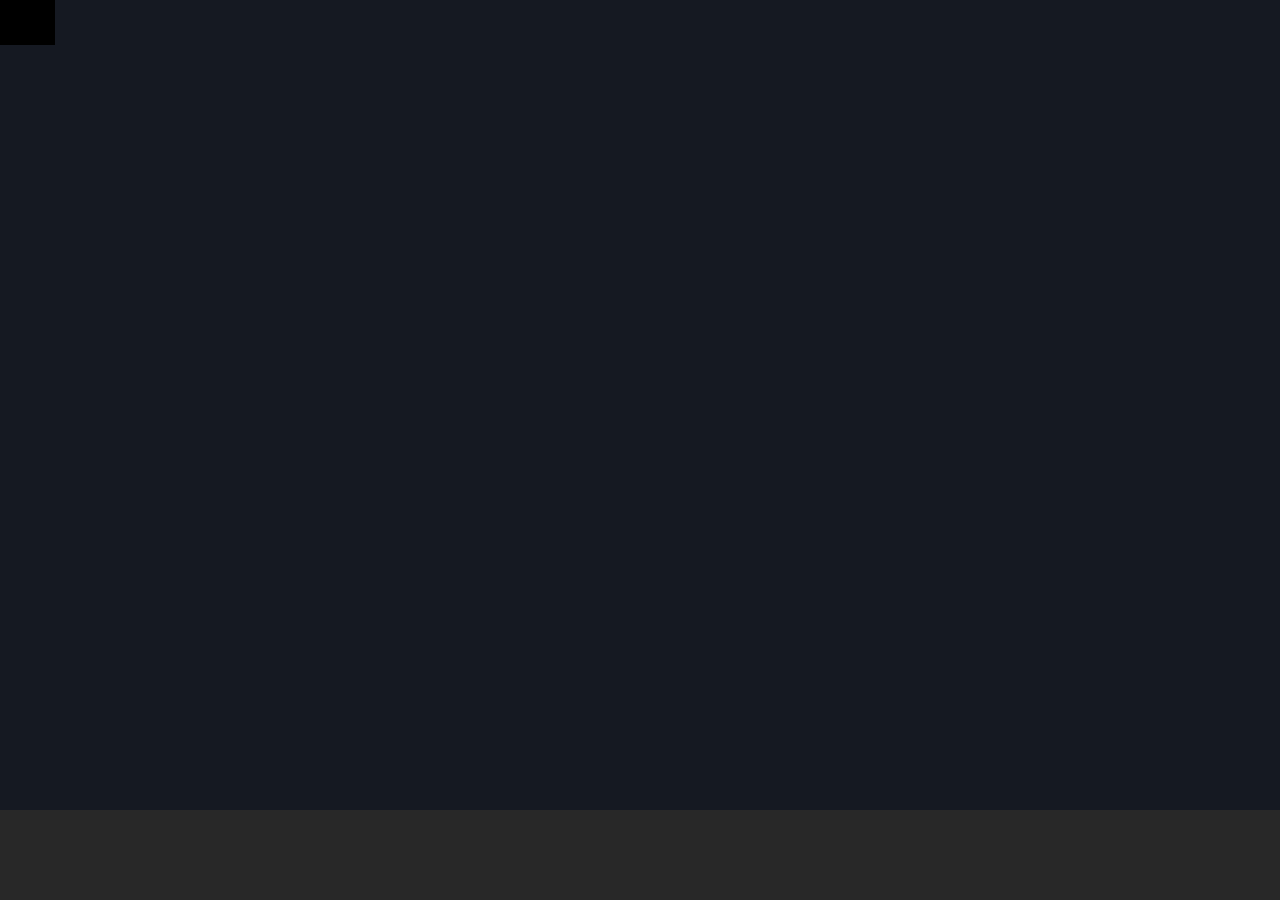
==== day-1/index.html @ 17a2fe53 "feat: add logo" ====
<!DOCTYPE html>
<html lang="it">
<head>
    <meta charset="UTF-8">
    <meta name="viewport" content="width=device-width, initial-scale=1.0">
    <title>Spotify</title>
    <!-- Font link -->
    <link rel="preconnect" href="https://fonts.googleapis.com">
    <link rel="preconnect" href="https://fonts.gstatic.com" crossorigin>
    <link href="https://fonts.googleapis.com/css2?family=Montserrat:ital,wght@0,100..900;1,100..900&family=Nerko+One&family=Open+Sans:ital,wght@0,300..800;1,300..800&display=swap" rel="stylesheet">
    <!-- Css link -->
    <link rel="stylesheet" href="css/style.css">
</head>
<body>
    <!-- Corpo della pagina -->
    <main>
        <div class="row">
            <div class="col-right">
                <nav>
                    <div>
                        <div class="logo"><img src="/img/logo-small.svg" alt=""></div>
                        <div class="blogo"><img src="/img/logo.svg" alt=""></div>
                    </div>

                    





                </nav>





            </div>

            <div class="col-left">



            </div>




        </div>
        



    </main>
    <!-- /Corpo della pagina -->


    <!-- Piede della pagina -->

    <footer>

    </footer>
    <!-- /Piede della pagina -->
    
</body>
</html>
---- day-1/css/style.css ----
/* Reset */

* {
    margin: 0;
    padding: 0;
    box-sizing: border-box;
}

a {
    text-decoration: none;
}

li {
    list-style-type: none;
}


body {
    font-family: "Montserrat", serif;
    height: 100vh;
}

footer {
    height: 90px;
    background-color: #282828;

}

main {
    height: calc(100vh - 90px);
    background-color: #151922;
}

.row {
    display: flex;
}

.col-right {
    width: 55px;
    background-color: black;
    padding: 13px;
}

.col-right .logo {
    color: #ffffff;
}

.blogo {
    display: none;
}




/* Responsive Layout */

/* Desktop */

@media screen and (min-width: 992px) {

    .logo {
        display: none;
    }

    .blogo {
        display: block;
    }
    
}
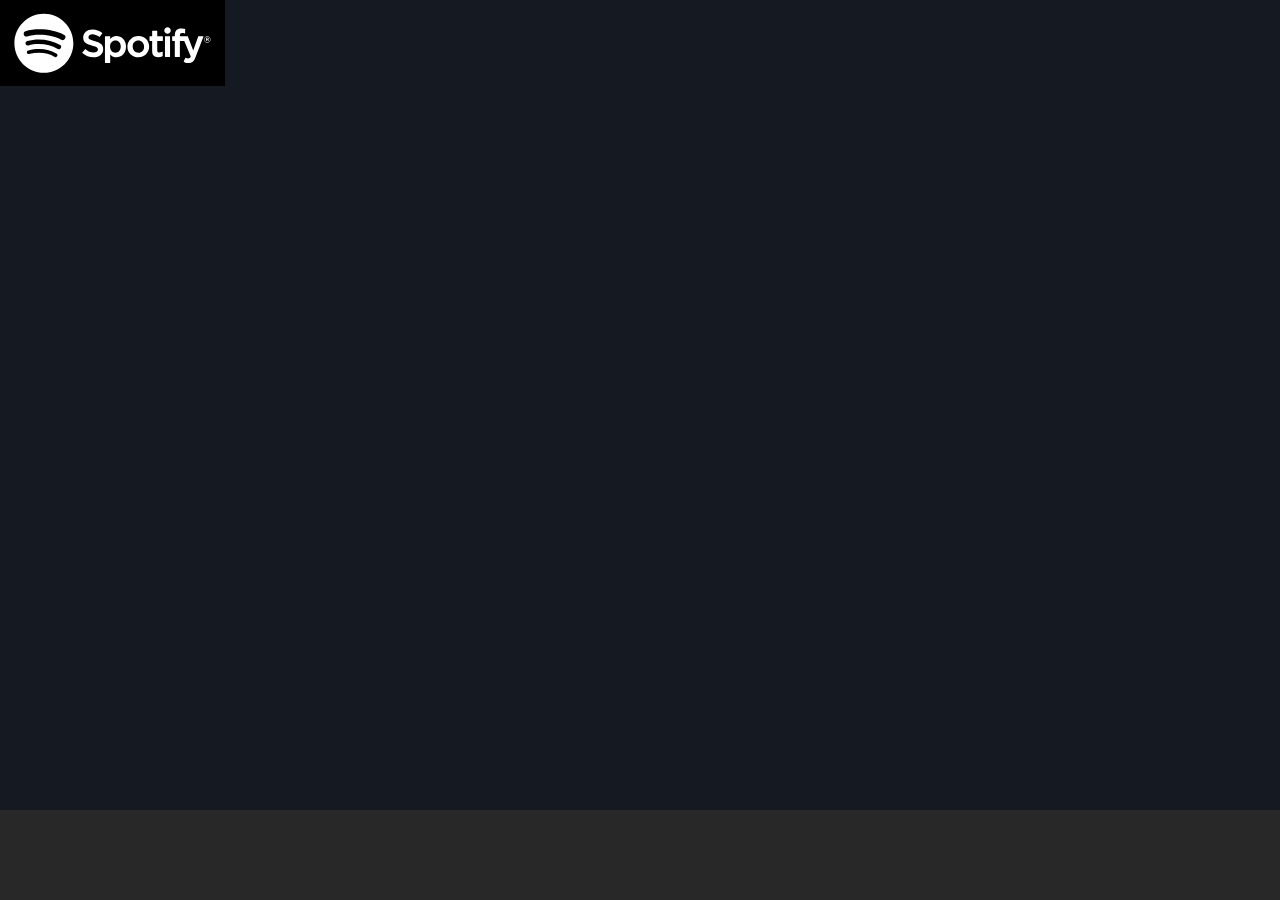
==== commit 6729b3c9: "feat: add mobile and desktop logo" ====
--- a/day-1/index.html
+++ b/day-1/index.html
@@ -15,14 +15,14 @@
     <!-- Corpo della pagina -->
     <main>
         <div class="row">
-            <div class="col-right">
+            <div class="col-left">
                 <nav>
                     <div>
                         <div class="logo"><img src="/img/logo-small.svg" alt=""></div>
                         <div class="blogo"><img src="/img/logo.svg" alt=""></div>
                     </div>
 
-                    
+
 
 
 
@@ -35,13 +35,6 @@
 
 
             </div>
-
-            <div class="col-left">
-
-
-
-            </div>
-
 
 
 
--- a/day-1/css/style.css
+++ b/day-1/css/style.css
@@ -14,11 +14,18 @@
     list-style-type: none;
 }
 
+/* Common */
+
+img {
+    max-width: 100%;
+    display: block;
+}
 
 body {
     font-family: "Montserrat", serif;
     height: 100vh;
 }
+
 
 footer {
     height: 90px;
@@ -31,23 +38,23 @@
     background-color: #151922;
 }
 
-.row {
-    display: flex;
-}
+/* Nav */
 
-.col-right {
-    width: 55px;
-    background-color: black;
+nav {
     padding: 13px;
 }
 
-.col-right .logo {
-    color: #ffffff;
+.col-left {
+    width: 55px;
+    background-color: black;
 }
 
-.blogo {
+.blogo  {
     display: none;
 }
+
+
+
 
 
 
@@ -58,12 +65,17 @@
 
 @media screen and (min-width: 992px) {
 
-    .logo {
-        display: none;
+   .col-left {
+    width: 225px;
+   }
+
+   .blogo {
+    display: block;
     }
 
-    .blogo {
-        display: block;
-    }
+   .logo {
+    display: none;
+   }
+
     
 }